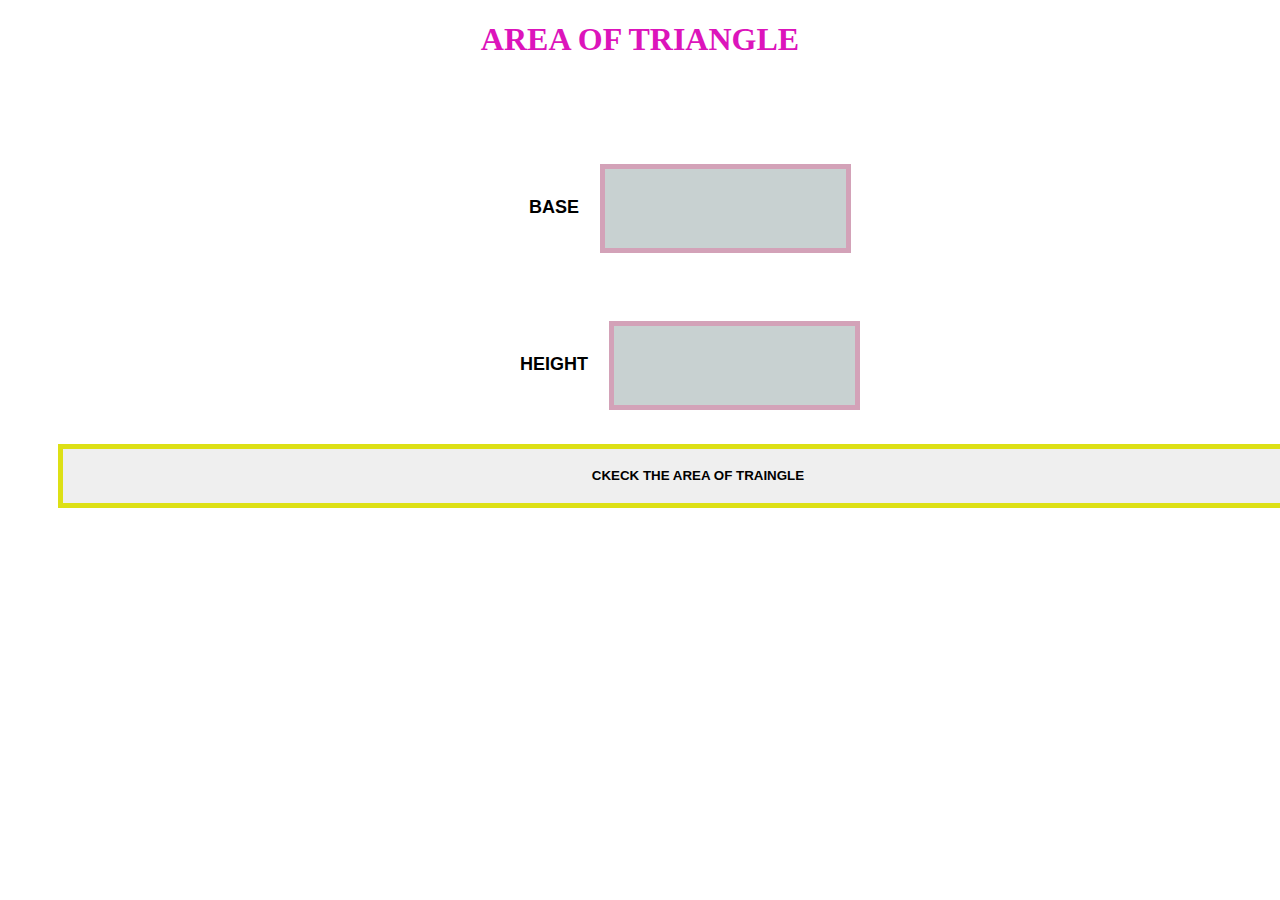
==== areaoftrangle.html @ 840b5abe "commit" ====
<!DOCTYPE html>
<html lang="en">
<head>
    <meta charset="UTF-8">
    <meta http-equiv="X-UA-Compatible" content="IE=edge">
    <meta name="viewport" content="width=device-width, initial-scale=1.0">
    <link rel="stylesheet" href="area.css" />  
    <title>area of triangle</title>
</head>
<body>
    <h1><b1  style="color: rgb(220, 20, 187);">AREA OF TRIANGLE</b1></h1>
    <div class="container">
        <p><b>BASE</b>
    <input type="text"   id="base"  /></p>
        <p><b>HEIGHT</b>
    <input type="text"   id="height"  /></p>
    <button type="button" onclick="traingleArea()"><b>CKECK THE  AREA OF  TRAINGLE </b></button>
    <div id="output"> </div>
    </div>

    <script  src="area.js"></script>
    
</body>
</html>
---- area.css ----
body{
    text-align: center;
    background-image: url("https://cdn.imgbin.com/14/10/20/imgbin-triangle-geometry-pattern-color-triangle-red-yellow-and-blue-triangles-illustration-iDmWqZJqLzBjgBkQEUtyh2P18.jpg");
}
.container{
    display: flex;
    flex-direction:column ;
    width: 100vw;
    font-family:'Segoe UI', Tahoma, Geneva, Verdana, sans-serif;
    font-size: 18px;
}
input{
    border: 5px solid rgb(211, 162, 184);
    margin: 1rem;
    padding: 2rem;
    background-color: rgb(200, 209, 209);
}
button{
    border: 5px solid rgb(221, 224, 21)   ;
    margin: 6 rem;
    padding: 5 rem;
    width: 100vw;
    height: 5vw;
}
div{
    padding: 50px;
}
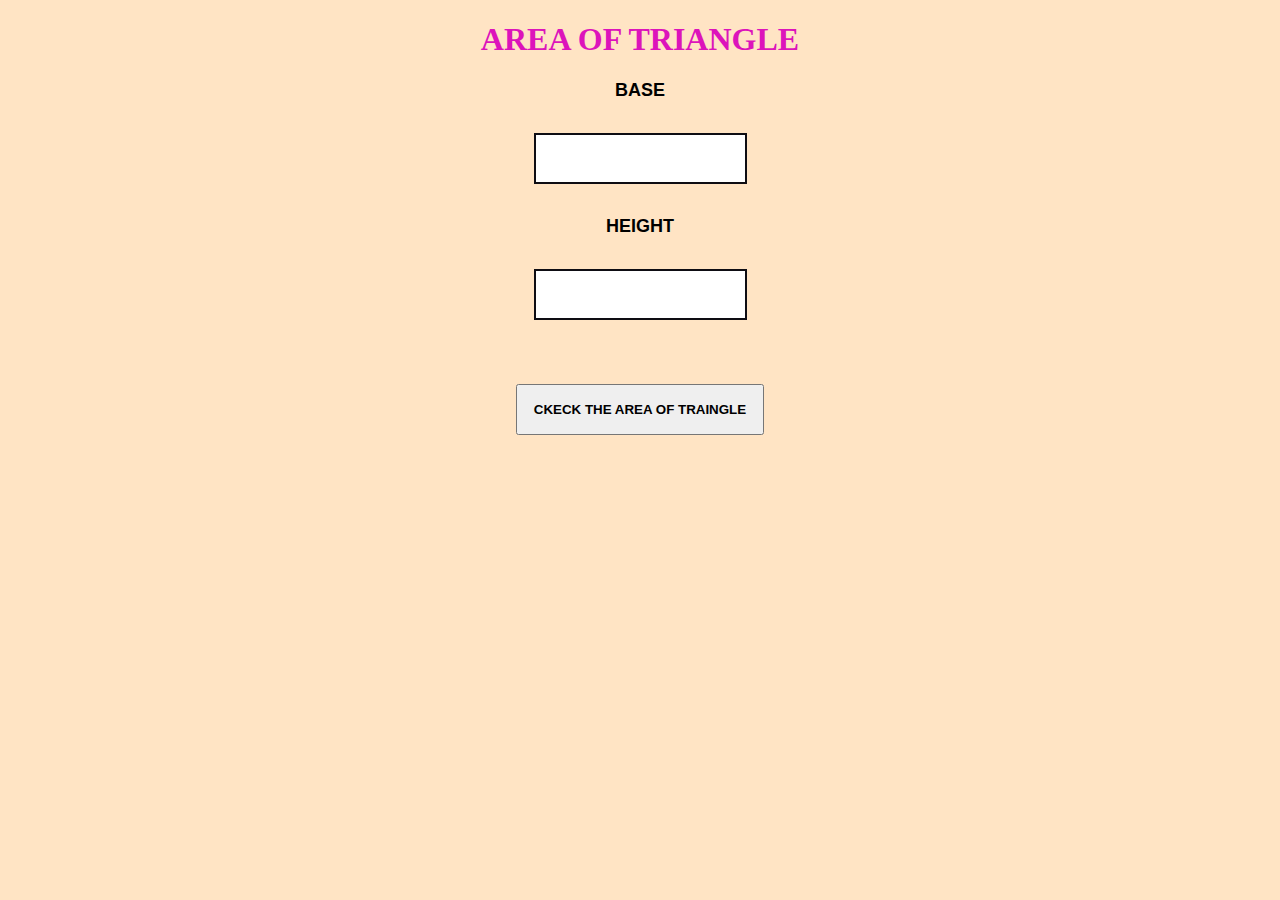
==== commit 2ebefa57: "change" ====
--- a/areaoftrangle.html
+++ b/areaoftrangle.html
@@ -10,11 +10,11 @@
 <body>
     <h1><b1  style="color: rgb(220, 20, 187);">AREA OF TRIANGLE</b1></h1>
     <div class="container">
-        <p><b>BASE</b>
-    <input type="text"   id="base"  /></p>
-        <p><b>HEIGHT</b>
-    <input type="text"   id="height"  /></p>
-    <button type="button" onclick="traingleArea()"><b>CKECK THE  AREA OF  TRAINGLE </b></button>
+        <label><b>BASE</b>
+    <input type="text"   id="base"/></label>
+        <label><b>HEIGHT</b>
+    <input type="text"   id="height"  /></label>
+    <button type="button" id="checkBtn"><b>CKECK THE  AREA OF  TRAINGLE </b></button>
     <div id="output"> </div>
     </div>
 
--- a/area.css
+++ b/area.css
@@ -1,27 +1,24 @@
-body{
-    text-align: center;
-    background-image: url("https://cdn.imgbin.com/14/10/20/imgbin-triangle-geometry-pattern-color-triangle-red-yellow-and-blue-triangles-illustration-iDmWqZJqLzBjgBkQEUtyh2P18.jpg");
-}
+
+
 .container{
-    display: flex;
+    /* display: flex; */
+    display: inline-block;
     flex-direction:column ;
-    width: 100vw;
+    width: 25vw;
     font-family:'Segoe UI', Tahoma, Geneva, Verdana, sans-serif;
     font-size: 18px;
 }
 input{
-    border: 5px solid rgb(211, 162, 184);
-    margin: 1rem;
-    padding: 2rem;
-    background-color: rgb(200, 209, 209);
+    text-align: center;
+    padding: 1rem;
+    margin: 2rem;
+    border: 2px solid rgb(14, 13, 19);
+}
+body{
+    text-align: center;
+    background-color: bisque;
 }
 button{
-    border: 5px solid rgb(221, 224, 21)   ;
-    margin: 6 rem;
-    padding: 5 rem;
-    width: 100vw;
-    height: 5vw;
+    padding: 1rem;
+    margin: 2rem;
 }
-div{
-    padding: 50px;
-}